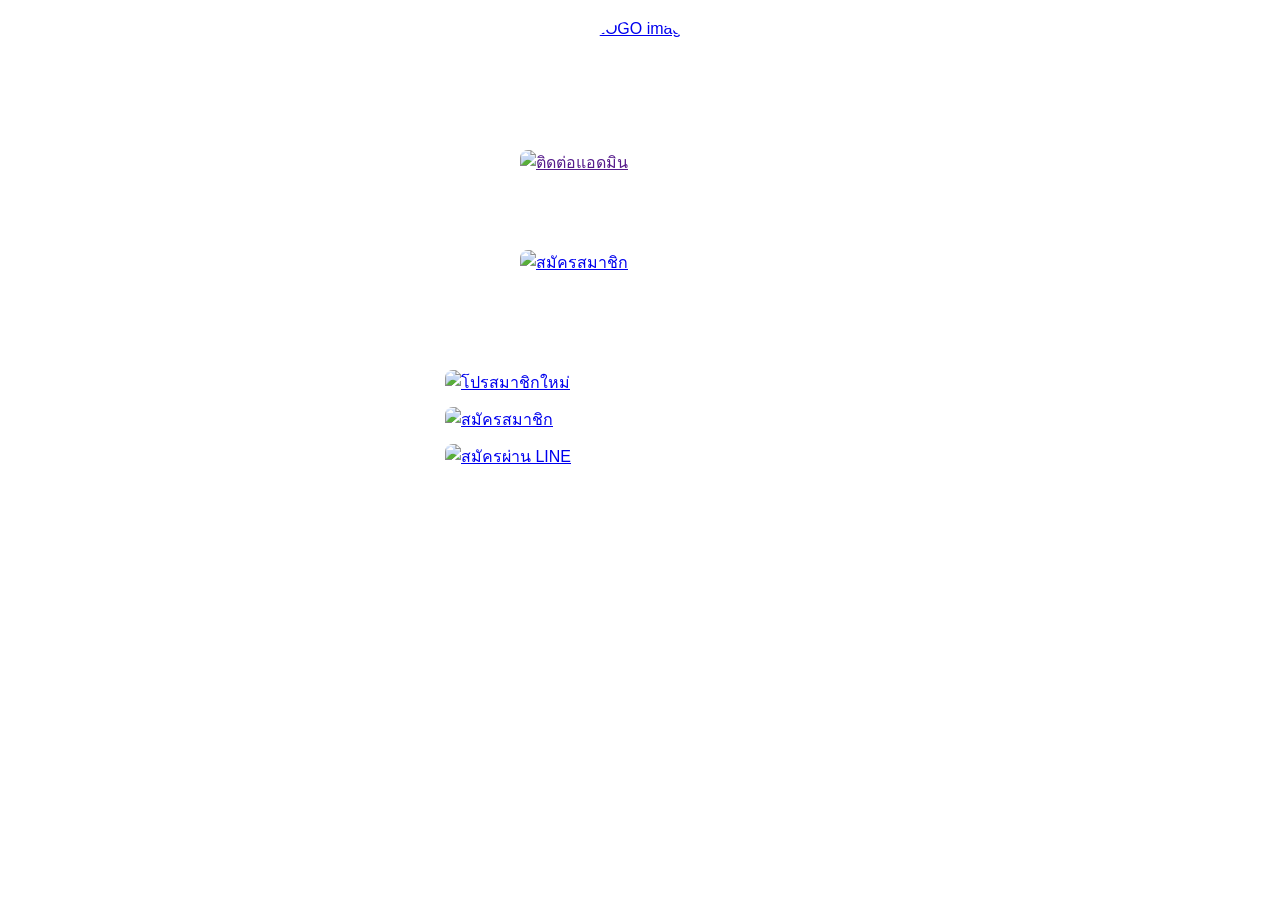
==== index.html @ 4c34204f "💡 updated landing page files" ====
<!DOCTYPE html>
<html lang="th">
<head>
  <meta charset="UTF-8" />
  <title>Jenny168</title>
  <meta name="viewport" content="width=device-width, initial-scale=1.0" />
  <style>
    * {
      box-sizing: border-box;
    }
    body {
      margin: 0;
      padding: 0;
      background: #ffffff;
      font-family: sans-serif;
      display: flex;
      justify-content: center;
    }
    .mobile-wrapper {
      width: 390px;
      padding: 20px 0;
    }
    .logo {
      width: 120px;
      height: 120px;
      border-radius: 50%;
      object-fit: cover;
      display: block;
      margin: 0 auto 10px auto;
    }
    .button1 {
    width: 240px;
    height: 100px;
    display: block;
    margin: 0 auto 0px auto;  /* จัดกลางแนวนอน + เว้นด้านล่าง */
    border-radius: 8px;
    }
    .button2 {
    width: 240px;
    height: 100px;
    display: block;
    margin: 0 auto 20px auto;  /* จัดกลางแนวนอน + เว้นด้านล่าง */
    border-radius: 8px;
    }
    .promo-img {
      width: 100%;
      display: block;
      margin-bottom: 12px;
      border-radius: 8px;
    }
  </style>
</head>
<body>

  <div class="mobile-wrapper">
    <!-- โลโก้กลม -->
    <a href="https://auto.jenny168.com/login" target="_blank">
        <img src="images/logo.jpg" alt="LOGO images" class="logo">
      </a>

      <a href="" target="_blank">
        <img src="images/button1.png" alt="ติดต่อแอดมิน" class="button1">
      </a>
      
      <a href="https://auto.jenny168.com/register" target="_blank">
        <img src="images/button2.png" alt="สมัครสมาชิก" class="button2">
      </a>
      
      <a href="https://auto.jenny168.com/register" target="_blank">
        <img src="images/promo-1.jpg" alt="โปรสมาชิกใหม่" class="promo-img">
      </a>
      
      <a href="https://auto.jenny168.com/register" target="_blank">
        <img src="images/promo-2.jpg" alt="สมัครสมาชิก" class="promo-img">
      </a>
      
      <a href="https://auto.jenny168.com/register" target="_blank">
        <img src="images/promo-3.jpg" alt="สมัครผ่าน LINE" class="promo-img">
      </a>
  </div>

</body>
</html>
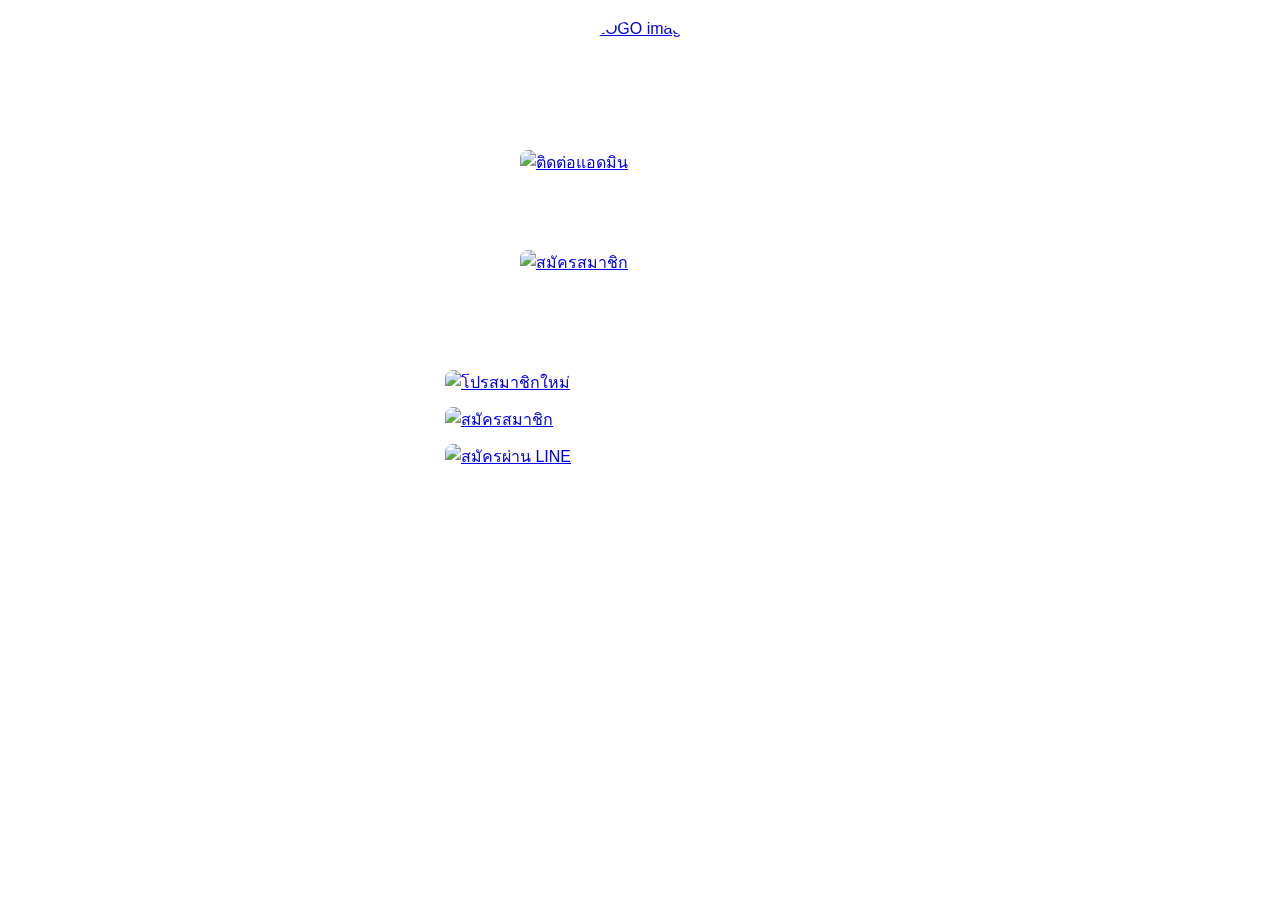
==== commit 69022338: "💡 updated landing page files" ====
--- a/index.html
+++ b/index.html
@@ -58,7 +58,7 @@
         <img src="images/logo.jpg" alt="LOGO images" class="logo">
       </a>
 
-      <a href="" target="_blank">
+      <a href="https://lin.ee/s4zPO1z" target="_blank">
         <img src="images/button1.png" alt="ติดต่อแอดมิน" class="button1">
       </a>
       
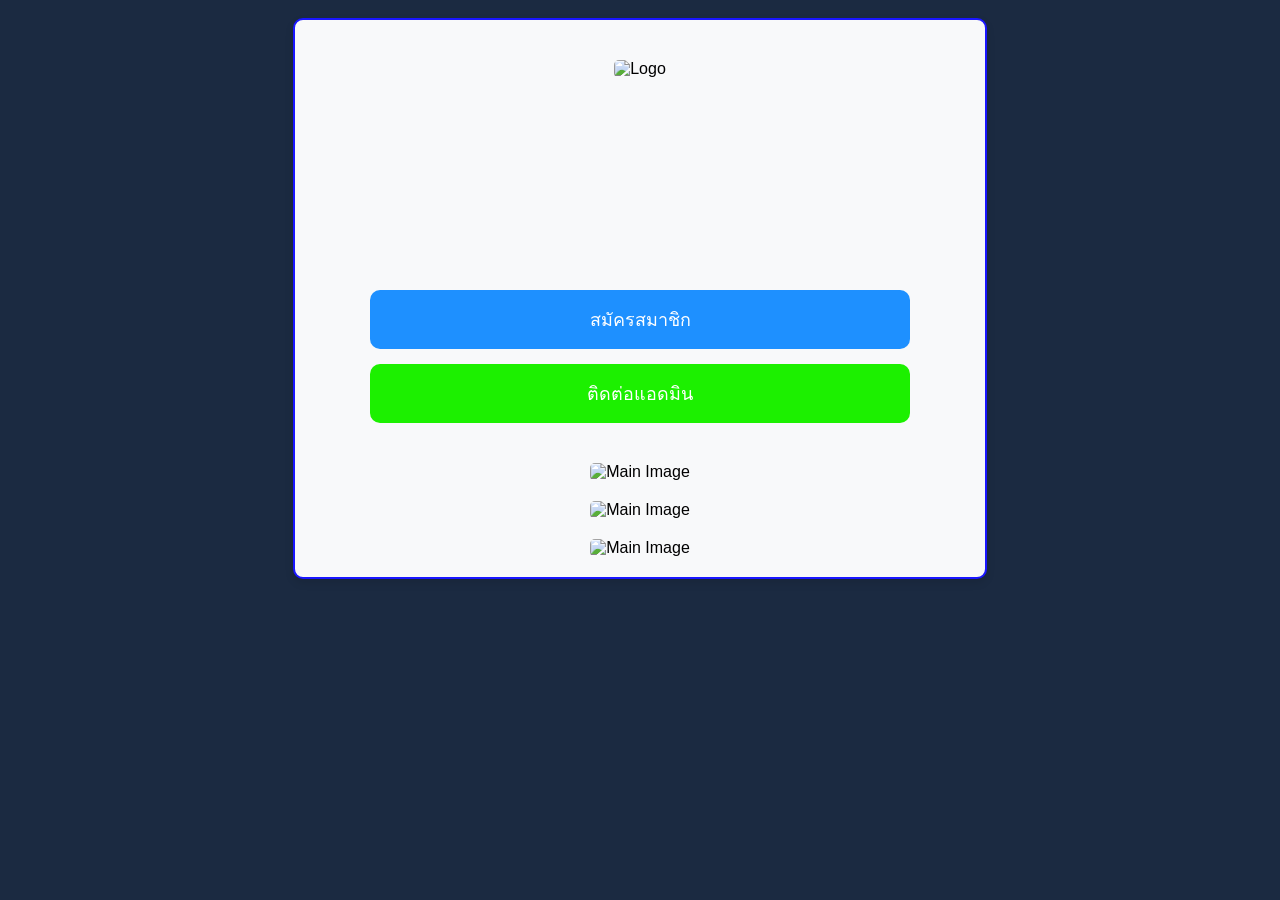
==== commit 3441ea8f: "💡 updated landing page files" ====
--- a/index.html
+++ b/index.html
@@ -1,83 +1,83 @@
 <!DOCTYPE html>
-<html lang="th">
+<html lang="en">
 <head>
-  <meta charset="UTF-8" />
-  <title>Jenny168</title>
-  <meta name="viewport" content="width=device-width, initial-scale=1.0" />
-  <style>
-    * {
-      box-sizing: border-box;
-    }
-    body {
-      margin: 0;
-      padding: 0;
-      background: #ffffff;
-      font-family: sans-serif;
-      display: flex;
-      justify-content: center;
-    }
-    .mobile-wrapper {
-      width: 390px;
-      padding: 20px 0;
-    }
-    .logo {
-      width: 120px;
-      height: 120px;
-      border-radius: 50%;
-      object-fit: cover;
-      display: block;
-      margin: 0 auto 10px auto;
-    }
-    .button1 {
-    width: 240px;
-    height: 100px;
-    display: block;
-    margin: 0 auto 0px auto;  /* จัดกลางแนวนอน + เว้นด้านล่าง */
-    border-radius: 8px;
-    }
-    .button2 {
-    width: 240px;
-    height: 100px;
-    display: block;
-    margin: 0 auto 20px auto;  /* จัดกลางแนวนอน + เว้นด้านล่าง */
-    border-radius: 8px;
-    }
-    .promo-img {
-      width: 100%;
-      display: block;
-      margin-bottom: 12px;
-      border-radius: 8px;
-    }
-  </style>
+    <!-- Facebook Pixel Code -->
+    <script>
+    !function(f,b,e,v,n,t,s)
+    {if(f.fbq)return;n=f.fbq=function(){n.callMethod?
+    n.callMethod.apply(n,arguments):n.queue.push(arguments)};
+    if(!f._fbq)f._fbq=n;n.push=n;n.loaded=!0;n.version='2.0';
+    n.queue=[];t=b.createElement(e);t.async=!0;
+    t.src=v;s=b.getElementsByTagName(e)[0];
+    s.parentNode.insertBefore(t,s)}(window, document,'script',
+    'https://connect.facebook.net/en_US/fbevents.js');
+    fbq('init', '');
+    fbq('track', 'PageView');
+    </script>
+   
+    <!-- End Facebook Pixel Code -->
+    <meta charset="UTF-8">
+    <meta name="viewport" content="width=device-width, initial-scale=1.0">
+    <title>jonny168x</title>
+    <link rel="stylesheet" href="styles.css">
 </head>
-<body>
+<body><br>
+    <div class="container image-container">
+        <div class="logo">
+            <img src="images/logo.jpg" alt="Logo" width="100%">
+        </div>
+        <div class="buttons">
+            <a onclick="trackLead()" href="https://auto.jenny168.com/register/?code=iuYjqQcqv&openExternalBrowser=1"><button class="signup">สมัครสมาชิก</button></a>
+            <a onclick="trackLead()" href="https://lin.ee/s4zPO1z"><button class="contact">ติดต่อแอดมิน</button></a>
+        </div>
+        <img src="images/promo-1.jpg" alt="Main Image" class="">
+        <img src="images/promo-2.jpg" alt="Main Image" class="">
+        <img src="images/promo-3.jpg" alt="Main Image" class="">
+      </div>
+      <div class="" style="width: 700px;">
+        <div id="link-container"></div>
+      </div>
 
-  <div class="mobile-wrapper">
-    <!-- โลโก้กลม -->
-    <a href="https://auto.jenny168.com/login" target="_blank">
-        <img src="images/logo.jpg" alt="LOGO images" class="logo">
-      </a>
+    <script src="script3.js"></script>
 
-      <a href="https://lin.ee/s4zPO1z" target="_blank">
-        <img src="images/button1.png" alt="ติดต่อแอดมิน" class="button1">
-      </a>
-      
-      <a href="https://auto.jenny168.com/register" target="_blank">
-        <img src="images/button2.png" alt="สมัครสมาชิก" class="button2">
-      </a>
-      
-      <a href="https://auto.jenny168.com/register" target="_blank">
-        <img src="images/promo-1.jpg" alt="โปรสมาชิกใหม่" class="promo-img">
-      </a>
-      
-      <a href="https://auto.jenny168.com/register" target="_blank">
-        <img src="images/promo-2.jpg" alt="สมัครสมาชิก" class="promo-img">
-      </a>
-      
-      <a href="https://auto.jenny168.com/register" target="_blank">
-        <img src="images/promo-3.jpg" alt="สมัครผ่าน LINE" class="promo-img">
-      </a>
-  </div>
+    <script>
+      function trackContact() {
+         fbq('track', 'Contact');
+      }
+</script>
 
+<script>
+      function trackCompleteRegistration() {
+         fbq('track', 'CompleteRegistration');
+      }
+</script>
+
+<script>
+      function trackSubscribe() {
+         fbq('track', 'Subscribe');
+      }
+</script>
+
+
+<script>
+      function trackPurchase() {
+         fbq('track', 'Purchase', {
+            value: 0.00, 
+            currency: 'THB' 
+         });
+      }
+</script>
+
+
+    <script>
+        function trackLead(){
+          fbq('track','Lead');
+        };
+        </script>
+        <script>
+          setTimeout(function(){ 
+            fbq('track', 'ViewContent'); 
+          }, 8000);
+        </script>
 </body>
-</html>+</html>
--- a/styles.css
+++ b/styles.css
@@ -0,0 +1,132 @@
+body {
+    font-family: Arial, sans-serif;
+    margin: 0;
+    padding: 0;
+    background-color: #1b2a41; /* ใช้สีพื้นหลังฟ้าเข้ม */
+    display: flex;
+    flex-direction: column;
+    align-items: center;
+    justify-content: flex-start;
+    min-height: 100vh;
+    text-align: center;
+}
+
+.container {
+    display: flex;
+    flex-direction: column;
+    align-items: center;
+    margin-bottom: 20px;
+    width: 90%;
+    max-width: 650px;
+    background-color: #f8f9fa; /* สีพื้นหลังของ container สีขาว */
+    border: 2px solid #1a16ff; /* กรอบสีทอง */
+    box-shadow: 0 4px 8px rgba(0,0,0,0.1); /* เงา */
+    padding: 20px;
+    border-radius: 10px;
+}
+
+.logo {
+    display: block; /* เปลี่ยนจาก flex เป็น block */
+    margin: 0 auto 50px auto; /* จัดให้อยู่ตรงกลางแนวนอน + เว้นด้านล่าง */
+    width: 200px; /* ปรับขนาดให้เหมาะสม */
+    height: 200px;
+    border-radius: 50%; /* ทำให้เป็นวงกลม */
+    object-fit: cover; /* ตัดภาพให้พอดีในกรอบ */
+}
+
+.buttons {
+    display: flex;
+    flex-direction: column;
+    gap: 15px;
+    width: 100%;
+    max-width: 600px; /* ปรับขนาดให้ปุ่มมีขนาดเท่ากับรูปภาพด้านล่าง */
+    margin-bottom: 20px; /* เพิ่มระยะห่างจากเนื้อหาหลัก */
+}
+
+.buttons button {
+    padding: 15px; /* เพิ่ม padding */
+    border: none;
+    border-radius: 10px;
+    cursor: pointer;
+    font-size: 18px; /* เพิ่มขนาดตัวอักษร */
+    width: 90%;
+    margin: 0 auto;
+    transition: transform 0.5s, box-shadow 0.3s;
+    animation: pulse-effect 1s infinite; /* เพิ่มอนิเมชั่น */
+}
+
+@keyframes pulse-effect {
+    0% {
+        transform: scale(1);
+        box-shadow: 0 0 0 0 rgba(122, 131, 255, 0.7);
+    }
+    70% {
+        transform: scale(1.05);
+        box-shadow: 0 0 10px 10px rgba(164, 211, 255, 0.7);
+    }
+    100% {
+        transform: scale(1);
+        box-shadow: 0 0 0 0 rgba(255, 255, 255, 0.7);
+    }
+}
+
+.buttons button:hover {
+    transform: translateY(-5px);
+    box-shadow: 0 8px 16px rgba(0, 0, 0, 0.3);
+}
+
+.buttons .signup {
+    background-color: #1e90ff; /* สีพื้นหลังของปุ่มสมัคร */
+    color: #fff; /* สีตัวอักษรของปุ่มสมัคร */
+}
+
+.buttons .signup:hover {
+    background-color: #1d55aa; /* สีพื้นหลังของปุ่มสมัครเมื่อ hover */
+}
+
+.buttons .contact {
+    background-color: #1cf000; /* สีพื้นหลังของปุ่มติดต่อ */
+    color: #ffffff; /* สีตัวอักษรของปุ่มติดต่อ */
+}
+
+.buttons .contact:hover {
+    background-color: #1f9f13; /* สีพื้นหลังของปุ่มติดต่อเมื่อ hover */
+}
+
+.container img {
+    max-width: 100%;
+    height: auto;
+    margin-top: 20px;
+    border-radius: 5px;
+}
+
+.image-container {
+    width: 100%; /* ปรับขนาดตามต้องการ */
+    height: 100%; /* ปรับขนาดตามต้องการ */
+    overflow: hidden; /* ป้องกันไม่ให้ภาพที่เบลอหลุดออกมานอกขอบ */
+    position: relative;
+}
+
+.contacts {
+    width: 100px;
+    margin-top: 50px;
+    margin-bottom: 10px;
+    display: block;
+    text-align: start;
+    color: #5a4e83;
+    text-decoration: none;
+}
+
+@media (max-width: 1024px) {
+    /* Hide on screens 1024px and below (tablets and phones) */
+    .contacts {
+        display: none;
+    }
+}
+
+.blur-image {
+    width: 100%;
+    height: 100%;
+    object-fit: cover; /* ปรับภาพให้เต็มพื้นที่โดยไม่เสียอัตราส่วน */
+    filter: blur(8px); /* ปรับค่าความเบลอได้ตามต้องการ เช่น 5px, 10px เป็นต้น */
+}
